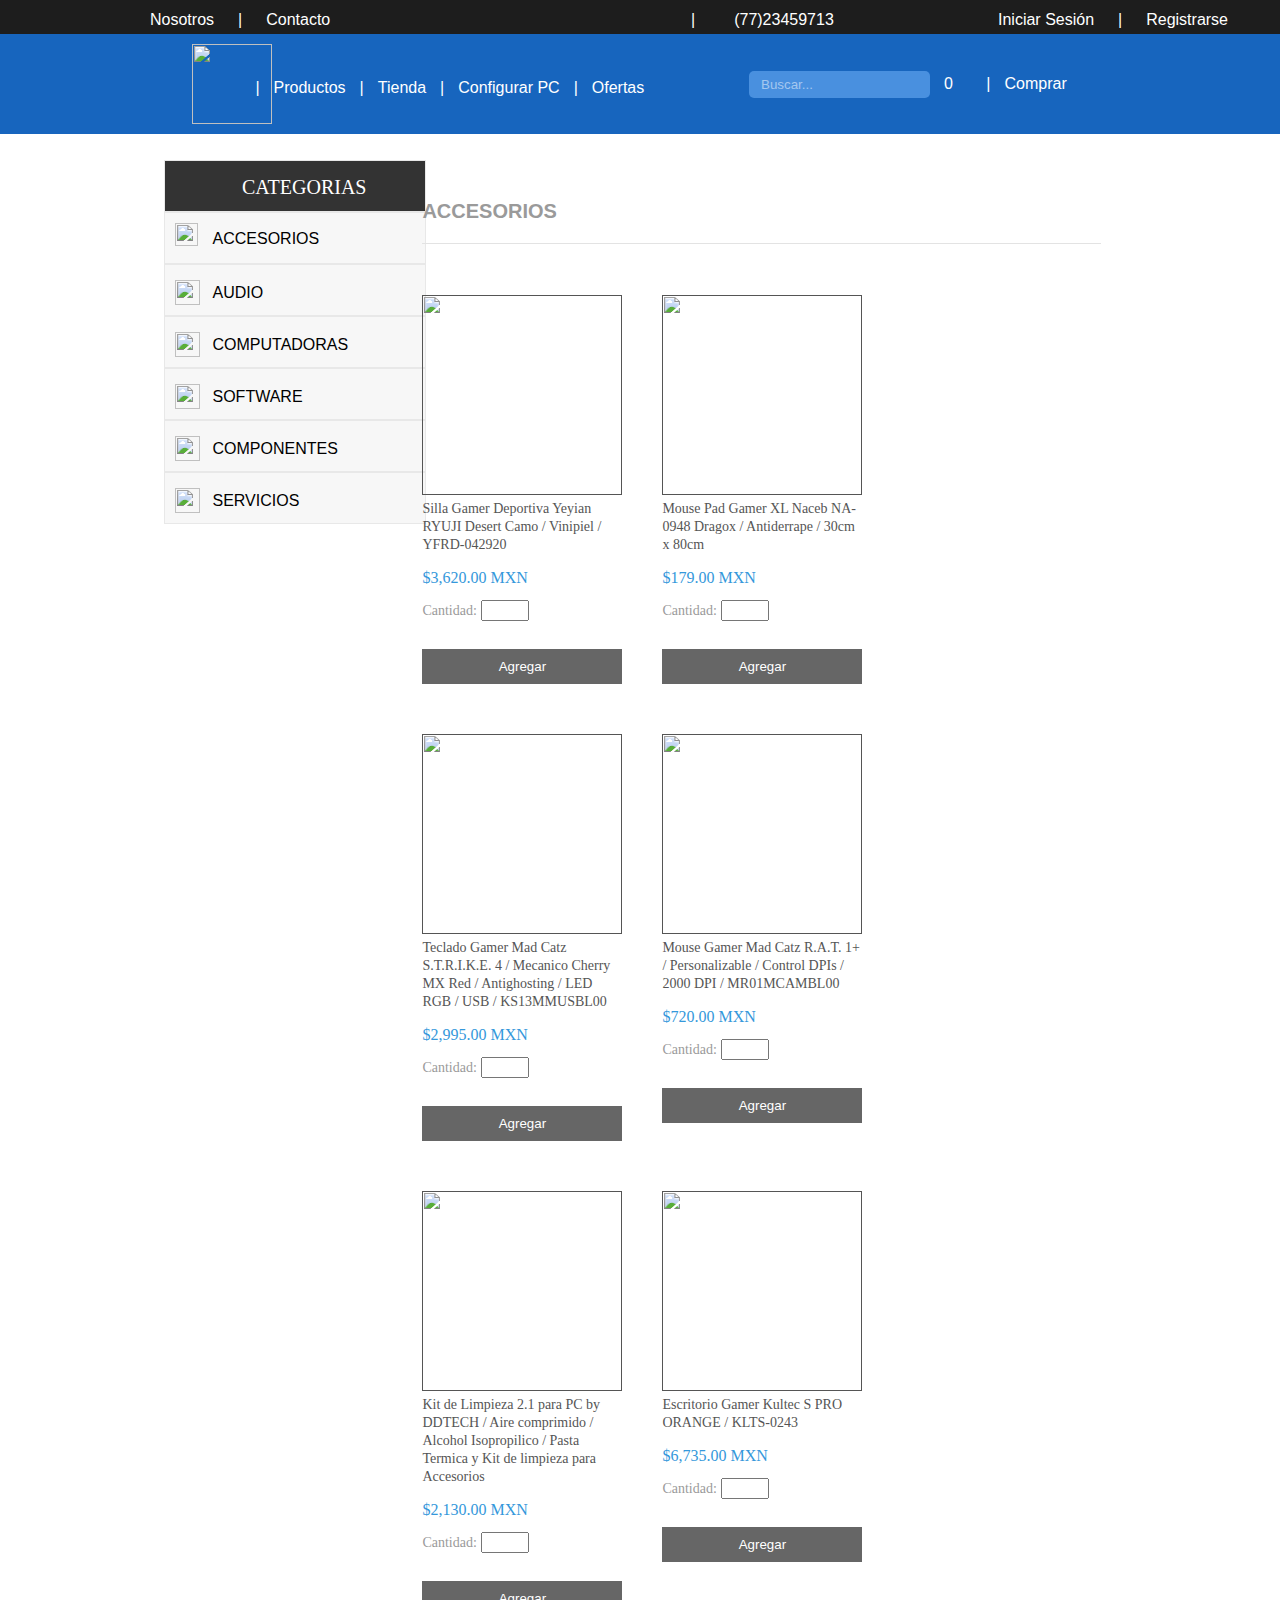
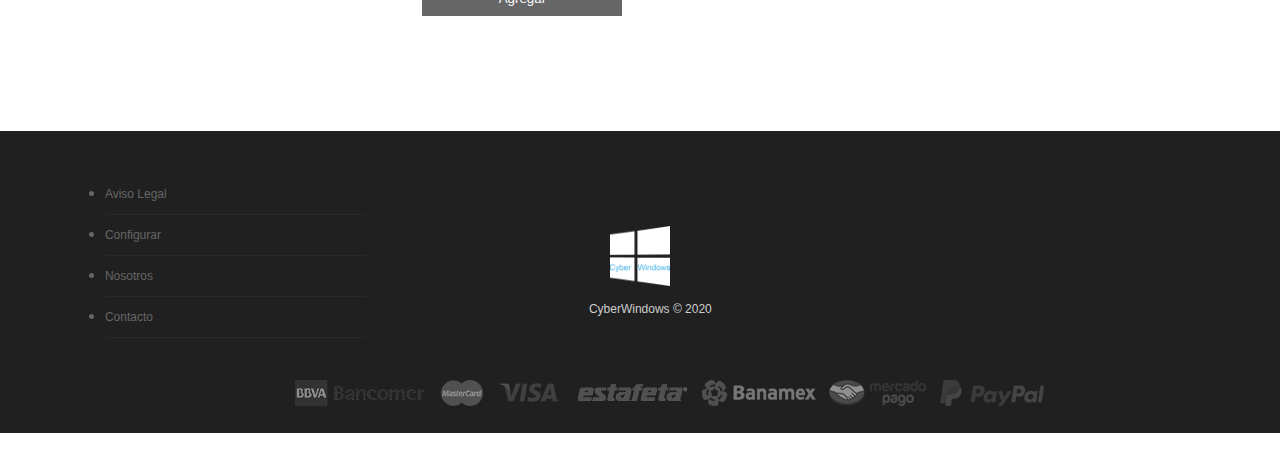
==== Accesorios.html @ 1865727f "Add files via upload" ====
<!DOCTYPE html>
<html>
<head>
	<title>CW-Accesorios</title>
	<link rel="stylesheet" type="text/css" href="StyleCW.css">
	<meta http-equiv="Content-Type" content="text/html; charset=utf-8"/>
	<meta http-equiv="Content-Type" content="text/html; charset=ISO-8859-1" />
	<meta name="viewport" content="width=device-width, user-scalable=no, initial-scale=1.0, maximun-scale=1.0, minimun-scale=1.0">
</head>
<body>
	<div id="Envoltura" class="E-C">
		<div id="Encabezado-inf">
			<div class="Contacto" ><!-- Envolvera a la lista, para que puedan acomodarse en forma horizontal -->
				<ul>
					<li class="opciones-categoria">
						<a href="">Nosotros</a>
					</li>
					<li class="opciones-categoria">|</li>
					<li class="opciones-categoria">
						<a href="">Contacto</a>
					</li>

					
				</ul>
			</div>
			<div class="Contacto">
				<ul id="centro">
					<li class="opciones-categoria">
						<a href=""><img class="icon-redsocial" src="imagenes/facebook.png"></a>
					</li>
					<li class="opciones-categoria">
						<a href=""><img class="icon-redsocial" src="imagenes/twitter.png"></a>
					</li>
					<li class="opciones-categoria">
						<a href=""><img class="icon-redsocial" src="imagenes/youtube.png"></a>
					</li>
					<li class="opciones-categoria">|</li>
					<li class="opciones-categoria">
						<img class="icon-redsocial" src="imagenes/phone.png">(77)23459713

					</li>

					
				</ul>
			</div>
			<div class="Contacto">
				<ul>
					<li class="opciones-categoria">
						<a href="">Iniciar Sesión</a>
					</li>
					<li class="opciones-categoria">|</li>
					<li class="opciones-categoria">
						<a href="">Registrarse</a>
					</li>

					
				</ul>
			</div>
		</div>
		<!-- Encabezado 2 donde se muestra las opciones de los productos, tiendas -->
		<div id="Encabezado-2">
			<div id="Logo">
				<a href="index.html"><img id="logo-empresa" src="imagenes/cyberwindows.png"></a>
				
			</div>
			<div class="Contenido-encabezado2">
				<ul>
					<li class="opciones-en2">|</li>
					<li class="opciones-en2">
						<a href="Productos.html">Productos</a>
					</li>
					<li class="opciones-en2">|</li>
					<li class="opciones-en2">
						<a href="">Tienda</a>
					</li>
					<li class="opciones-en2">|</li>
					<li class="opciones-en2">
						<a href="Configurar_pc.html">Configurar PC</a>
					</li>
					<li class="opciones-en2">|</li>
					<li class="opciones-en2">
						<a href="">Ofertas</a>
					</li>
					

				</ul>
			</div>
			<div id="compras">
				<ul>
					<li class="searchbar">
						<input id="i-searchbar" type="text" name="" placeholder="Buscar..." >
					</li>
					<li class="opciones-compra">
						<a href=""> 0 <img id="shopping-icon" src="imagenes/shopping.png"> </a>
					</li>
					<li class="opciones-compra">|</li>
					<li class="opciones-compra">
						Comprar
					</li>
				</ul>
				
			</div>
			
		</div>

		<div id="Envoltura-contenido">
			<div id="Categorias">
				<ul>
					<li class="categorias" id="top">
						<div>
							<img id="menu-icon" src="imagenes/menu.png"> <span>CATEGORIAS</span> 
						</div>
						
						
					</li>
					<li class="categorias">
						<a href="Accesorios.html"> <img id="mouse-icon" src="imagenes/Mouse.png"><span class="text-categoria">ACCESORIOS</span> </a>
					</li>
					<li class="categorias">
						<a href="Audio.html"> <img id="audio-icon" src="imagenes/Audio.png"><span class="text-categoria-A">AUDIO</span> </a>
					</li>
					<li class="categorias">
						<a href="Computadoras.html"> <img id="audio-icon" src="imagenes/Computadora.png"><span class="text-categoria-C">COMPUTADORAS</span> </a>
					</li>
					<li class="categorias">
						<a href="Software.html"> <img id="audio-icon" src="imagenes/Software.png"><span class="text-categoria-S">SOFTWARE</span> </a>
					</li>
					<li class="categorias">
						<a href="Componentes.html"> <img id="audio-icon" src="imagenes/Componentes.png"><span class="text-categoria-C">COMPONENTES</span> </a>
					</li>
					<li class="categorias">
						<a href="Servicios.html"> <img id="audio-icon" src="imagenes/Servicios.png"><span class="text-categoria-S">SERVICIOS</span> </a>
					</li>

				</ul>
				
			</div>
			<div id="Productos-destacados">
				<p id="texto-destacados">ACCESORIOS</p>
			</div>
			<!-- LISTA DE LOS Accesorios DE LA PAGINA -->

			<div id="Productos-I">
				<div id="Producto-1">
				
					<a class="descripcion-producto" href=""><img class="image-product" src="imagenes/Silla1.jpg"> Silla Gamer Deportiva Yeyian RYUJI Desert Camo / Vinipiel / YFRD-042920</a>
					<p class="precio">$3,620.00 MXN</p>

					<ul class="e-ul">
						<li class="obj-cantidad">
							<p class="texto-cantidad">Cantidad:</p>
						</li>
						<li class="obj-cantidad">
							<input class="cantidad-numero" type="number" name="" min="1" max="100">
						</li>
					</ul>
					<button id="button-add">
						Agregar
					</button>		
				</div>
				<div id="Producto-1">
				
					<a class="descripcion-producto" href=""><img class="image-product" src="imagenes/Pad1.jpg"> Mouse Pad Gamer XL Naceb NA-0948 Dragox / Antiderrape / 30cm x 80cm</a>
					<p class="precio">$179.00 MXN</p>

					<ul class="e-ul">
						<li class="obj-cantidad">
							<p class="texto-cantidad">Cantidad:</p>
						</li>
						<li class="obj-cantidad">
							<input class="cantidad-numero" type="number" name="" min="1" max="100">
						</li>
					</ul>
					<button id="button-add">
						Agregar
					</button>

				</div>

				<div id="Producto-1">
				
					<a class="descripcion-producto" href=""><img class="image-product" src="imagenes/Teclado2.jpg"> Teclado Gamer Mad Catz S.T.R.I.K.E. 4 / Mecanico Cherry MX Red / Antighosting / LED RGB / USB / KS13MMUSBL00 </a>
					<p class="precio">$2,995.00 MXN</p>

					<ul class="e-ul">
						<li class="obj-cantidad">
							<p class="texto-cantidad">Cantidad:</p>
						</li>
						<li class="obj-cantidad">
							<input class="cantidad-numero" type="number" name="" min="1" max="100">
						</li>
					</ul>
					<button id="button-add">
						Agregar
					</button>

				</div>
				<div id="Producto-1">
				
					<a class="descripcion-producto" href=""><img class="image-product" src="imagenes/Mouse2.jpg"> Mouse Gamer Mad Catz R.A.T. 1+ / Personalizable / Control DPIs / 2000 DPI / MR01MCAMBL00</a>
					<p class="precio">$720.00 MXN</p>

					<ul class="e-ul">
						<li class="obj-cantidad">
							<p class="texto-cantidad">Cantidad:</p>
						</li>
						<li class="obj-cantidad">
							<input class="cantidad-numero" type="number" name="" min="1" max="100">
						</li>
					</ul>
					<button id="button-add">
						Agregar
					</button>

				</div>
				<div id="Producto-1">
				
					<a class="descripcion-producto" href=""><img class="image-product" src="imagenes/Kit2.jpg"> Kit de Limpieza 2.1 para PC by DDTECH / Aire comprimido / Alcohol Isopropilico / Pasta Termica y Kit de limpieza para Accesorios</a>
					<p class="precio">$2,130.00 MXN</p>

					<ul class="e-ul">
						<li class="obj-cantidad">
							<p class="texto-cantidad">Cantidad:</p>
						</li>
						<li class="obj-cantidad">
							<input class="cantidad-numero" type="number" name="" min="1" max="100">
						</li>
					</ul>
					<button id="button-add">
						Agregar
					</button>

				</div>
				<div id="Producto-1">
				
					<a class="descripcion-producto" href=""><img class="image-product" src="imagenes/Escritorio1.jpg"> Escritorio Gamer Kultec S PRO ORANGE / KLTS-0243</a>
					<p class="precio">$6,735.00 MXN</p>

					<ul class="e-ul">
						<li class="obj-cantidad">
							<p class="texto-cantidad">Cantidad:</p>
						</li>
						<li class="obj-cantidad">
							<input class="cantidad-numero" type="number" name="" min="1" max="100">
						</li>
					</ul>
					<button id="button-add">
						Agregar
					</button>
				</div>
				


			</div>
		</div>
		<!-- Pie de Pagina -->
		<div id="pie_de_pagina">
			<div id="lista-footer">
				<ul>
					<li class="opciones-footer"> <a href="">Aviso Legal</a></li>
					<li class="opciones-footer"> <a href="">Configurar</a></li>
					<li class="opciones-footer"> <a href="">Nosotros</a></li>
					<li class="opciones-footer"><a href="">Contacto</a></li>
				</ul>
			</div>
			<div id="Derechos-reservados-logo">
				<img id="logo-pie-de-pagina" src="Imagenes/cyberwindows.png">
				
			</div>
			<p id="texto-derechos-reservados">
			 	CyberWindows &copy; 2020
			</p>
			<div id="Procesadores-de-pago">
				<img src="Imagenes/Pagos.png">
			</div>
	    </div>
	</div>
</body>
</html>
---- StyleCW.css ----
body{
	margin: 0;
	padding: 0;
}
#Envoltura{
	margin-top: -16px;
	width: 100%;
	height: 160%;
	display: block;


}

#Encabezado-inf{
	background-color: #1D1D1D;
	height: 50px;
	color:white;
}
.Contacto{
    padding-left: 100px;
    width: 320px;
    display: inline-block;

}
.opciones-categoria{
	display: inline-block;
	padding: 10px;
	font-family:"arial";
}
.opciones-categoria a{
	text-decoration: none;
	color: white;
	font-family: "arial";
}
.icon-redsocial{
	width: 15px;
	height: 15px;
}

#Encabezado-2{

	background-color: #1765BE;
	height: 100px;
	color:white;

}
.Contenido-encabezado2{
    width: 500px;
	margin-top: -70px;
	float: right;
	margin-right: 44.5%;
}
.opciones-en2{
	display: inline-block;
	padding: 5px;
	font-family:"arial";
}
.opciones-en2 a{

	text-decoration: none;
	color: white;
	font-family: "arial";
}
#Logo{
    padding-left: 15%;
    width: 20%;

}
#logo-empresa{
	margin-top: 10px;
	width: 80px;
	height: 80px;
}
#compras{
	width: 30%;
	margin-top: -78px;
	float: right;
	margin-right: 15%; 
}
.opciones-compra{
	display: inline-block;
	text-decoration: none;
	padding: 5px;
	font-family:"arial";
}
.opciones-compra a{
	text-decoration:none;
	color: white;
}
.searchbar{
	display: inline-block;
	padding: 5px;
	font-family:"arial";
	color: white;

}
#i-searchbar{

	height:25px;
	border-radius: 5px;
	background-color: #4990DF;
	color: white;
	border:none;
	outline: none;
	text-indent: 10px;
}
#i-searchbar::placeholder{
	color:rgb(255, 255, 255,.5);
}
#shopping-icon{
	width: 15px;
	height: 15px;
}
#Categorias{
	margin-top: 2%;
}
.categorias{
	display: block;
	padding: 5px;
	font-family:"arial";
	background-color: #F7F7F7;
	width: 250px;
	height: 40px;
	border: 1px #E8E8E8 solid;
	margin-left: 10%;
}
.categorias a{
	display: block;
	height: 40px;
	text-decoration: none;
	color: black;
	font-family: "arial";
}
#top{
	background-color: #333333;
	color: white;
}
#top div{
	color: white;
	font-size: 20px;
	font-family: "Impact";
	margin-top: 10px;

}
#top span{
	margin-left: 40px
}
#menu-icon{
	margin-left: 10px;
	width: 17px;
	height: 17px;
}
#mouse-icon{
	margin-left: 5px;
	width: 23px;
	height: 23px;
	margin-top: 5px;
}
#audio-icon{
	margin-left: 5px;
	width: 25px;
	height: 25px;
	margin-top: 10px;
}
.text-categoria-A{
	display: block;
	margin-top: -10%;
	width: 110px;
	margin-left: 17%;
}
.text-categoria{
	display: block;
	margin-top: -8%;
	width: 110px;
	margin-left: 17%;
}
.text-categoria-C{
	display: block;
	margin-top: -10%;
	width: 110px;
	margin-left: 17%;
}
.text-categoria-S{
	display: block;
	margin-top: -10%;
	width: 110px;
	margin-left: 17%;
}
#Productos-destacados{
 	
	float: right;
	width: 53%;
	height: auto;
	margin-right: 14%;
	margin-top: -26.3%;
	border-bottom: 1px #E3E3E3 solid;
}
#Productos-destacados p{
	color:#9A9A9A;
	font-family: "arial";
	font-weight: bold;
	font-size: 20px;
}
#texto-destacados{
	margin-top: -3px;
}
#Envoltura-contenido{
	height: 100%;
	display: inline-block;
	width: 100%;
}
#Productos-I{
	float: right;
	width: 53%;
	height: auto;
	margin-right: 14%;
	margin-top: -23%;
	display: flex;
	flex-wrap: wrap;
}
.productos-lista{
	display: flex;
	flex-wrap: wrap;
}
#Producto-1{
	width: 200px;
	margin-right: 40px;
	margin-top: 50px;

}
.image-product{
	width: 200px;
	height: 200px;
}
.descripcion-producto{
	text-decoration:none;
	font-family: "Impact";
	font-size: 14px;
	color: #555;
}
.precio{
	color:#3498db;
	font-family: "Franklin Gothic Heavy"
}
.texto-cantidad{
	font-family: "Impact";
	font-size: 14px;
	color: #9A9A9A;
}

.e-ul{
	margin-left: -20%;
	margin-top: -7%;
}
.cantidad-numero{
	width: 40px;
}
.obj-cantidad{
	display: inline-block;
}

#button-add{
	width: 100%;
	height: 35px;
	color: white;
	background-color: #666;
	border:none;
	outline: none;
	cursor: pointer;
}
#button-add:hover{
	background-color: #428bca;
}
#pie_de_pagina{
	margin-top: 9%;
	background-color: #202020;
	height: 300px;
	color: white;
	font-family: "arial";
	padding: 1px;
}
#Derechos-reservados-logo{
	width: 60px;
	height: auto;
	margin:0 auto;/* Sirve para centrarlo*/
	margin-top: -10%;
}
#logo-pie-de-pagina{
	width: 60px;
	height: 60px;
}
#texto-derechos-reservados{
	margin-left: 46%;
	font-family: "arial";
	font-size: 12px;
	color: #cecece;
}
#lista-footer{
	width: 300px;
	margin-top: 4%;
	margin-left: 5%;
	
}

.opciones-footer{
	margin-top: 10px;
	height: 30px;
	border-bottom: 1px #292929 solid;
	color:#666; /*Añade el color de los puntos de la lista*/
}
.opciones-footer a{
	display: block;
	height: 30px;
	text-decoration: none;
	color: #666;  /*añade el color del texto*/
	font-size: 12px;
}
#important-text{
	color: blue;
}
#Procesadores-de-pago{
	margin-top: 5%;
}
#Procesadores-de-pago img{
	margin-left: 23%;
}
.lupa{
	width: 200px; height: 200px;
	position: absolute;
	border-radius: 100%;
	
	/*Multiple box shadows to achieve the glass effect*/
	box-shadow: 0 0 0 7px rgba(255, 255, 255, 0.85), 
	0 0 7px 7px rgba(0, 0, 0, 0.25), 
	inset 0 0 40px 2px rgba(0, 0, 0, 0.25);
	
	/*Lets load up the large image first*/
	background: url('Imagenes/Disipador1.jpg') no-repeat;
	
	/*hide the glass by default*/
	display: none;
}
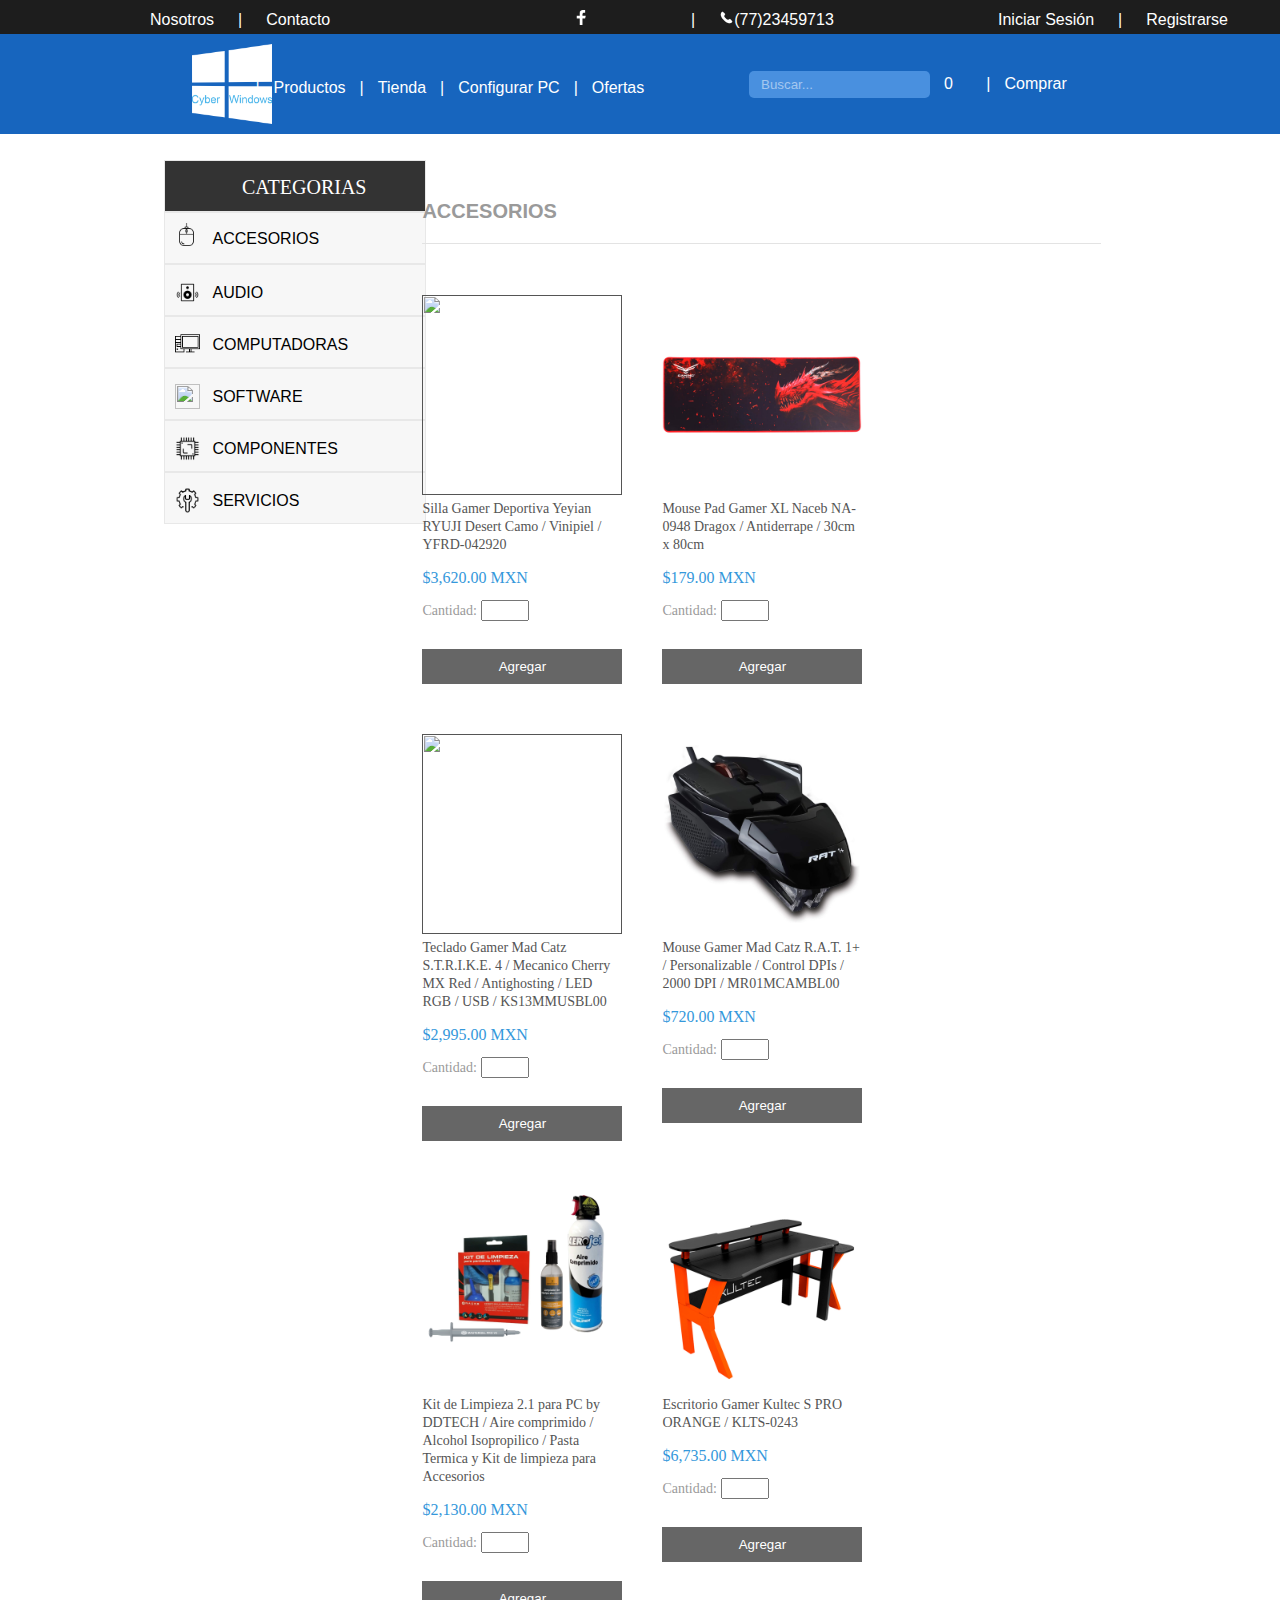
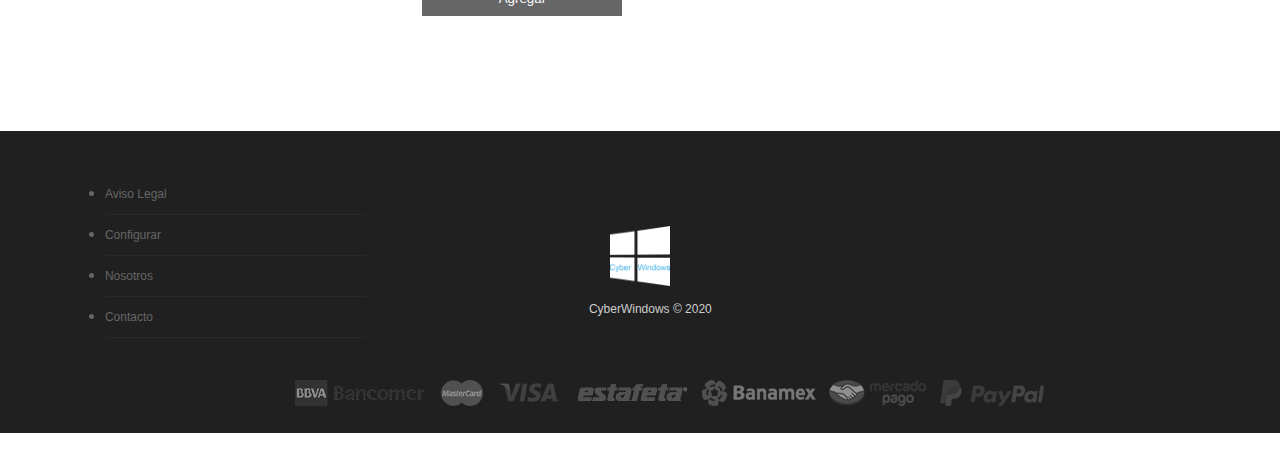
==== commit 63d31cb8: "Update Accesorios.html" ====
--- a/Accesorios.html
+++ b/Accesorios.html
@@ -26,17 +26,17 @@
 			<div class="Contacto">
 				<ul id="centro">
 					<li class="opciones-categoria">
-						<a href=""><img class="icon-redsocial" src="imagenes/facebook.png"></a>
-					</li>
-					<li class="opciones-categoria">
-						<a href=""><img class="icon-redsocial" src="imagenes/twitter.png"></a>
-					</li>
-					<li class="opciones-categoria">
-						<a href=""><img class="icon-redsocial" src="imagenes/youtube.png"></a>
+						<a href=""><img class="icon-redsocial" src="./Imagenes/facebook.png"></a>
+					</li>
+					<li class="opciones-categoria">
+						<a href=""><img class="icon-redsocial" src="./Imagenes/twitter.png"></a>
+					</li>
+					<li class="opciones-categoria">
+						<a href=""><img class="icon-redsocial" src="./Imagenes/youtube.png"></a>
 					</li>
 					<li class="opciones-categoria">|</li>
 					<li class="opciones-categoria">
-						<img class="icon-redsocial" src="imagenes/phone.png">(77)23459713
+						<img class="icon-redsocial" src="./Imagenes/phone.png">(77)23459713
 
 					</li>
 
@@ -60,7 +60,7 @@
 		<!-- Encabezado 2 donde se muestra las opciones de los productos, tiendas -->
 		<div id="Encabezado-2">
 			<div id="Logo">
-				<a href="index.html"><img id="logo-empresa" src="imagenes/cyberwindows.png"></a>
+				<a href="index.html"><img id="logo-empresa" src="./Imagenes/cyberwindows.png"></a>
 				
 			</div>
 			<div class="Contenido-encabezado2">
@@ -91,7 +91,7 @@
 						<input id="i-searchbar" type="text" name="" placeholder="Buscar..." >
 					</li>
 					<li class="opciones-compra">
-						<a href=""> 0 <img id="shopping-icon" src="imagenes/shopping.png"> </a>
+						<a href=""> 0 <img id="shopping-icon" src="./Imagenes/shopping.png"> </a>
 					</li>
 					<li class="opciones-compra">|</li>
 					<li class="opciones-compra">
@@ -108,28 +108,28 @@
 				<ul>
 					<li class="categorias" id="top">
 						<div>
-							<img id="menu-icon" src="imagenes/menu.png"> <span>CATEGORIAS</span> 
+							<img id="menu-icon" src="./Imagenes/menu.png"> <span>CATEGORIAS</span> 
 						</div>
 						
 						
 					</li>
 					<li class="categorias">
-						<a href="Accesorios.html"> <img id="mouse-icon" src="imagenes/Mouse.png"><span class="text-categoria">ACCESORIOS</span> </a>
-					</li>
-					<li class="categorias">
-						<a href="Audio.html"> <img id="audio-icon" src="imagenes/Audio.png"><span class="text-categoria-A">AUDIO</span> </a>
-					</li>
-					<li class="categorias">
-						<a href="Computadoras.html"> <img id="audio-icon" src="imagenes/Computadora.png"><span class="text-categoria-C">COMPUTADORAS</span> </a>
-					</li>
-					<li class="categorias">
-						<a href="Software.html"> <img id="audio-icon" src="imagenes/Software.png"><span class="text-categoria-S">SOFTWARE</span> </a>
-					</li>
-					<li class="categorias">
-						<a href="Componentes.html"> <img id="audio-icon" src="imagenes/Componentes.png"><span class="text-categoria-C">COMPONENTES</span> </a>
-					</li>
-					<li class="categorias">
-						<a href="Servicios.html"> <img id="audio-icon" src="imagenes/Servicios.png"><span class="text-categoria-S">SERVICIOS</span> </a>
+						<a href="Accesorios.html"> <img id="mouse-icon" src="./Imagenes/Mouse.png"><span class="text-categoria">ACCESORIOS</span> </a>
+					</li>
+					<li class="categorias">
+						<a href="Audio.html"> <img id="audio-icon" src="./Imagenes/Audio.png"><span class="text-categoria-A">AUDIO</span> </a>
+					</li>
+					<li class="categorias">
+						<a href="Computadoras.html"> <img id="audio-icon" src="./Imagenes/Computadora.png"><span class="text-categoria-C">COMPUTADORAS</span> </a>
+					</li>
+					<li class="categorias">
+						<a href="Software.html"> <img id="audio-icon" src="./Imagenes/Software.png"><span class="text-categoria-S">SOFTWARE</span> </a>
+					</li>
+					<li class="categorias">
+						<a href="Componentes.html"> <img id="audio-icon" src="./Imagenes/Componentes.png"><span class="text-categoria-C">COMPONENTES</span> </a>
+					</li>
+					<li class="categorias">
+						<a href="Servicios.html"> <img id="audio-icon" src="./Imagenes/Servicios.png"><span class="text-categoria-S">SERVICIOS</span> </a>
 					</li>
 
 				</ul>
@@ -143,7 +143,7 @@
 			<div id="Productos-I">
 				<div id="Producto-1">
 				
-					<a class="descripcion-producto" href=""><img class="image-product" src="imagenes/Silla1.jpg"> Silla Gamer Deportiva Yeyian RYUJI Desert Camo / Vinipiel / YFRD-042920</a>
+					<a class="descripcion-producto" href=""><img class="image-product" src="./Imagenes/Silla1.jpg"> Silla Gamer Deportiva Yeyian RYUJI Desert Camo / Vinipiel / YFRD-042920</a>
 					<p class="precio">$3,620.00 MXN</p>
 
 					<ul class="e-ul">
@@ -160,7 +160,7 @@
 				</div>
 				<div id="Producto-1">
 				
-					<a class="descripcion-producto" href=""><img class="image-product" src="imagenes/Pad1.jpg"> Mouse Pad Gamer XL Naceb NA-0948 Dragox / Antiderrape / 30cm x 80cm</a>
+					<a class="descripcion-producto" href=""><img class="image-product" src="./Imagenes/Pad1.jpg"> Mouse Pad Gamer XL Naceb NA-0948 Dragox / Antiderrape / 30cm x 80cm</a>
 					<p class="precio">$179.00 MXN</p>
 
 					<ul class="e-ul">
@@ -179,7 +179,7 @@
 
 				<div id="Producto-1">
 				
-					<a class="descripcion-producto" href=""><img class="image-product" src="imagenes/Teclado2.jpg"> Teclado Gamer Mad Catz S.T.R.I.K.E. 4 / Mecanico Cherry MX Red / Antighosting / LED RGB / USB / KS13MMUSBL00 </a>
+					<a class="descripcion-producto" href=""><img class="image-product" src="./Imagenes/Teclado2.jpg"> Teclado Gamer Mad Catz S.T.R.I.K.E. 4 / Mecanico Cherry MX Red / Antighosting / LED RGB / USB / KS13MMUSBL00 </a>
 					<p class="precio">$2,995.00 MXN</p>
 
 					<ul class="e-ul">
@@ -197,7 +197,7 @@
 				</div>
 				<div id="Producto-1">
 				
-					<a class="descripcion-producto" href=""><img class="image-product" src="imagenes/Mouse2.jpg"> Mouse Gamer Mad Catz R.A.T. 1+ / Personalizable / Control DPIs / 2000 DPI / MR01MCAMBL00</a>
+					<a class="descripcion-producto" href=""><img class="image-product" src="./Imagenes/Mouse2.jpg"> Mouse Gamer Mad Catz R.A.T. 1+ / Personalizable / Control DPIs / 2000 DPI / MR01MCAMBL00</a>
 					<p class="precio">$720.00 MXN</p>
 
 					<ul class="e-ul">
@@ -215,7 +215,7 @@
 				</div>
 				<div id="Producto-1">
 				
-					<a class="descripcion-producto" href=""><img class="image-product" src="imagenes/Kit2.jpg"> Kit de Limpieza 2.1 para PC by DDTECH / Aire comprimido / Alcohol Isopropilico / Pasta Termica y Kit de limpieza para Accesorios</a>
+					<a class="descripcion-producto" href=""><img class="image-product" src="./Imagenes/Kit2.jpg"> Kit de Limpieza 2.1 para PC by DDTECH / Aire comprimido / Alcohol Isopropilico / Pasta Termica y Kit de limpieza para Accesorios</a>
 					<p class="precio">$2,130.00 MXN</p>
 
 					<ul class="e-ul">
@@ -233,7 +233,7 @@
 				</div>
 				<div id="Producto-1">
 				
-					<a class="descripcion-producto" href=""><img class="image-product" src="imagenes/Escritorio1.jpg"> Escritorio Gamer Kultec S PRO ORANGE / KLTS-0243</a>
+					<a class="descripcion-producto" href=""><img class="image-product" src="./Imagenes/Escritorio1.jpg"> Escritorio Gamer Kultec S PRO ORANGE / KLTS-0243</a>
 					<p class="precio">$6,735.00 MXN</p>
 
 					<ul class="e-ul">
@@ -264,16 +264,16 @@
 				</ul>
 			</div>
 			<div id="Derechos-reservados-logo">
-				<img id="logo-pie-de-pagina" src="Imagenes/cyberwindows.png">
+				<img id="logo-pie-de-pagina" src="./Imagenes/cyberwindows.png">
 				
 			</div>
 			<p id="texto-derechos-reservados">
 			 	CyberWindows &copy; 2020
 			</p>
 			<div id="Procesadores-de-pago">
-				<img src="Imagenes/Pagos.png">
+				<img src="./Imagenes/Pagos.png">
 			</div>
 	    </div>
 	</div>
 </body>
-</html>+</html>
